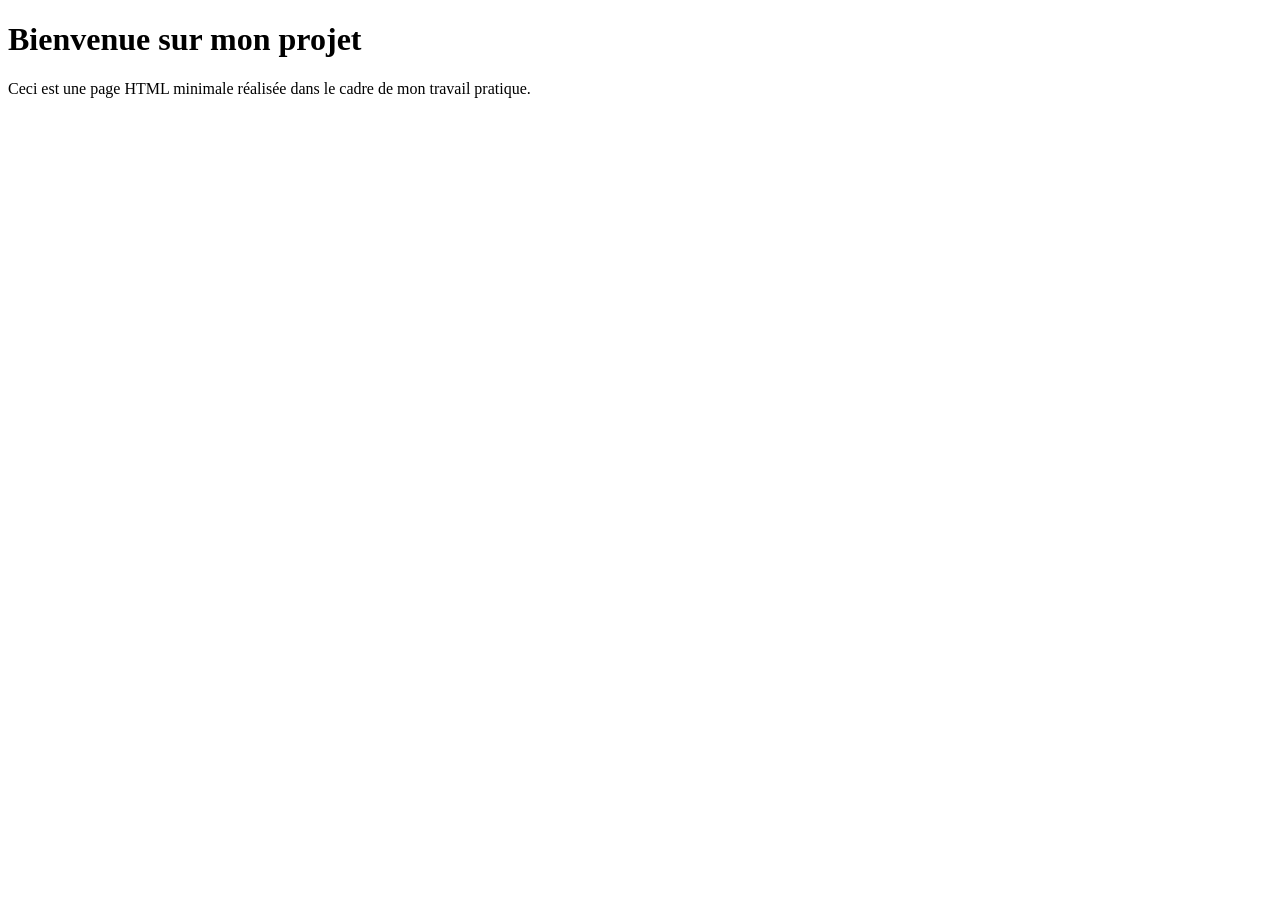
==== index.html @ 8a2ec81f "ajout du fichier index.html" ====
<!DOCTYPE html>
<html lang="en">
  <head>
    <meta charset="UTF-8" />
    <meta http-equiv="X-UA-Compatible" content="IE=edge" />
    <meta name="viewport" content="width=device-width, initial-scale=1.0" />
    <title>Document</title>
  </head>
  <body>
    <h1>Bienvenue sur mon projet</h1>
    <p>
      Ceci est une page HTML minimale réalisée dans le cadre de mon travail
      pratique.
    </p>
  </body>
</html>
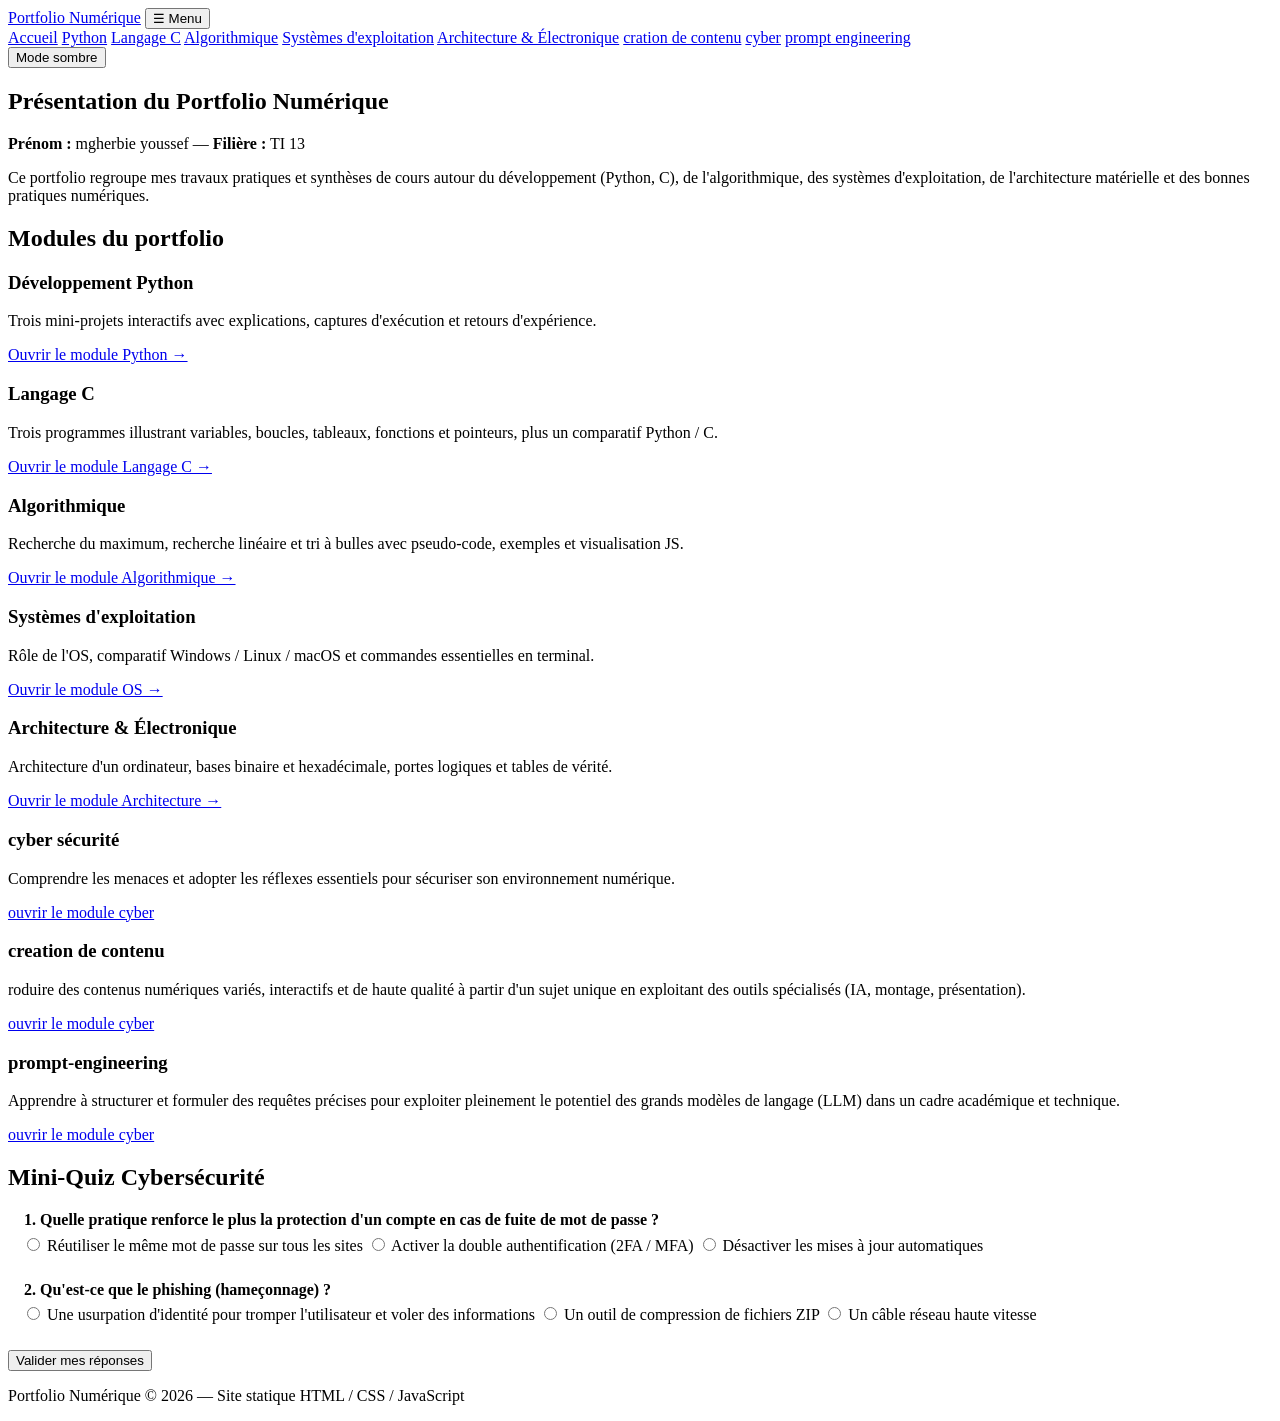
==== commit 5a85ace3: "mise a jour avec succés" ====
--- a/index.html
+++ b/index.html
@@ -1,16 +1,229 @@
 <!DOCTYPE html>
-<html lang="en">
+<html lang="fr">
   <head>
     <meta charset="UTF-8" />
-    <meta http-equiv="X-UA-Compatible" content="IE=edge" />
     <meta name="viewport" content="width=device-width, initial-scale=1.0" />
-    <title>Document</title>
+    <title>Portfolio Numérique — Accueil</title>
+    <link rel="stylesheet" href="/portfolio-numerique/css/style.css" />
+    <script src="/portfolio-numerique/js/script.js" defer></script>
   </head>
   <body>
-    <h1>Bienvenue sur mon projet</h1>
-    <p>
-      Ceci est une page HTML minimale réalisée dans le cadre de mon travail
-      pratique.
-    </p>
+    <header class="site-header">
+      <div class="header-inner">
+        <a href="index.html" class="brand">Portfolio Numérique</a>
+        <button
+          id="menu-toggle"
+          class="menu-toggle"
+          aria-expanded="false"
+          aria-controls="nav-menu"
+        >
+          ☰ Menu
+        </button>
+        <nav id="nav-menu" class="nav-menu" aria-label="Navigation principale">
+          <a href="/portfolio-numerique/index.html">Accueil</a>
+          <a href="/portfolio-numerique/developpment/python.html">Python</a>
+          <a href="/portfolio-numerique/developpment/langage-c.html"
+            >Langage C</a
+          >
+          <a href="/portfolio-numerique/developpment/algorithme.html"
+            >Algorithmique</a
+          >
+          <a href="/portfolio-numerique/systemes/systemes-exploitation.html"
+            >Systèmes d'exploitation</a
+          >
+          <a href="/portfolio-numerique/systemes/architecture-eléctronique.html"
+            >Architecture &amp; Électronique</a
+          >
+          <a href="/portfolio-numerique/digital-skills/creation-contenu.html"
+            >cration de contenu</a
+          >
+          <a href="/portfolio-numerique/digital-skills/cybersécurité.html"
+            >cyber</a
+          >
+          <a href="/portfolio-numerique/digital-skills/prompt-engineering.html"
+            >prompt engineering</a
+          >
+        </nav>
+        <div class="controls">
+          <button id="theme-toggle" class="btn" type="button">
+            Mode sombre
+          </button>
+        </div>
+      </div>
+    </header>
+
+    <main class="container">
+      <section>
+        <h1>Présentation du Portfolio Numérique</h1>
+        <p>
+          <strong>Prénom :</strong> mgherbie youssef &mdash;
+          <strong>Filière :</strong> TI 13
+        </p>
+        <p>
+          Ce portfolio regroupe mes travaux pratiques et synthèses de cours
+          autour du développement (Python, C), de l'algorithmique, des systèmes
+          d'exploitation, de l'architecture matérielle et des bonnes pratiques
+          numériques.
+        </p>
+      </section>
+
+      <section>
+        <h2>Modules du portfolio</h2>
+        <div class="cards-grid">
+          <article class="card">
+            <div>
+              <h3>Développement Python</h3>
+              <p>
+                Trois mini-projets interactifs avec explications, captures
+                d'exécution et retours d'expérience.
+              </p>
+            </div>
+            <a href="/portfolio-numerique/developpment/python.html"
+              >Ouvrir le module Python &rarr;</a
+            >
+          </article>
+          <article class="card">
+            <div>
+              <h3>Langage C</h3>
+              <p>
+                Trois programmes illustrant variables, boucles, tableaux,
+                fonctions et pointeurs, plus un comparatif Python / C.
+              </p>
+            </div>
+            <a href="/portfolio-numerique/developpment/langage-c.html"
+              >Ouvrir le module Langage C &rarr;</a
+            >
+          </article>
+          <article class="card">
+            <div>
+              <h3>Algorithmique</h3>
+              <p>
+                Recherche du maximum, recherche linéaire et tri à bulles avec
+                pseudo-code, exemples et visualisation JS.
+              </p>
+            </div>
+            <a href="/portfolio-numerique/developpment/algorithme.html"
+              >Ouvrir le module Algorithmique &rarr;</a
+            >
+          </article>
+          <article class="card">
+            <div>
+              <h3>Systèmes d'exploitation</h3>
+              <p>
+                Rôle de l'OS, comparatif Windows / Linux / macOS et commandes
+                essentielles en terminal.
+              </p>
+            </div>
+            <a href="/portfolio-numerique/systemes/systemes-exploitation.html"
+              >Ouvrir le module OS &rarr;</a
+            >
+          </article>
+          <article class="card">
+            <div>
+              <h3>Architecture &amp; Électronique</h3>
+              <p>
+                Architecture d'un ordinateur, bases binaire et hexadécimale,
+                portes logiques et tables de vérité.
+              </p>
+            </div>
+            <a
+              href="/portfolio-numerique/systemes/architecture-eléctronique.html"
+              >Ouvrir le module Architecture &rarr;</a
+            >
+          </article>
+          <article class="card">
+            <h3>cyber sécurité</h3>
+            <p>
+              Comprendre les menaces et adopter les réflexes essentiels
+               pour sécuriser son environnement numérique.
+            </p>
+            <a href="/portfolio-numerique/digital-skills/cybersécurité.html"
+              >ouvrir le module cyber</a
+            >
+          </article>
+          <article class="card">
+            <h3>creation de contenu</h3>
+            <p>roduire des contenus numériques variés,
+              interactifs et de haute qualité à partir d'un sujet unique en exploitant
+              des outils spécialisés (IA, montage, présentation).</p>
+            <a href="/portfolio-numerique/digital-skills/creation-contenu.html"
+              >ouvrir le module cyber</a
+            >
+          </article>
+          <article class="card">
+            <h3>prompt-engineering</h3>
+            <p>
+              Apprendre à structurer et formuler des requêtes précises pour exploiter 
+              pleinement le potentiel des grands modèles de langage (LLM) dans un cadre
+               académique et technique.</p>
+
+            </p>
+            <a
+              href="/portfolio-numerique/digital-skills/prompt-engineering.html"
+              >ouvrir le module cyber</a
+            >
+          </article>
+        </div>
+      </section>
+
+      <section>
+        <h2>Mini-Quiz Cybersécurité</h2>
+        <form id="cyber-quiz">
+          <fieldset style="border: none; margin-bottom: 1rem">
+            <legend>
+              <strong
+                >1. Quelle pratique renforce le plus la protection d'un compte
+                en cas de fuite de mot de passe ?</strong
+              >
+            </legend>
+            <label class="quiz-option"
+              ><input type="radio" name="q1" value="a" /> Réutiliser le même mot
+              de passe sur tous les sites</label
+            >
+            <label class="quiz-option"
+              ><input type="radio" name="q1" value="b" /> Activer la double
+              authentification (2FA / MFA)</label
+            >
+            <label class="quiz-option"
+              ><input type="radio" name="q1" value="c" /> Désactiver les mises à
+              jour automatiques</label
+            >
+          </fieldset>
+
+          <fieldset style="border: none; margin-bottom: 1rem">
+            <legend>
+              <strong>2. Qu'est-ce que le phishing (hameçonnage) ?</strong>
+            </legend>
+            <label class="quiz-option"
+              ><input type="radio" name="q2" value="a" /> Une usurpation
+              d'identité pour tromper l'utilisateur et voler des
+              informations</label
+            >
+            <label class="quiz-option"
+              ><input type="radio" name="q2" value="b" /> Un outil de
+              compression de fichiers ZIP</label
+            >
+            <label class="quiz-option"
+              ><input type="radio" name="q2" value="c" /> Un câble réseau haute
+              vitesse</label
+            >
+          </fieldset>
+
+          <button class="btn" type="submit">Valider mes réponses</button>
+          <p
+            id="quiz-result"
+            role="status"
+            style="margin-top: 0.75rem; font-weight: 600"
+          ></p>
+        </form>
+      </section>
+    </main>
+
+    <footer class="site-footer">
+      <p>
+        Portfolio Numérique &copy; 2026 &mdash; Site statique HTML / CSS /
+        JavaScript
+      </p>
+    </footer>
   </body>
 </html>
